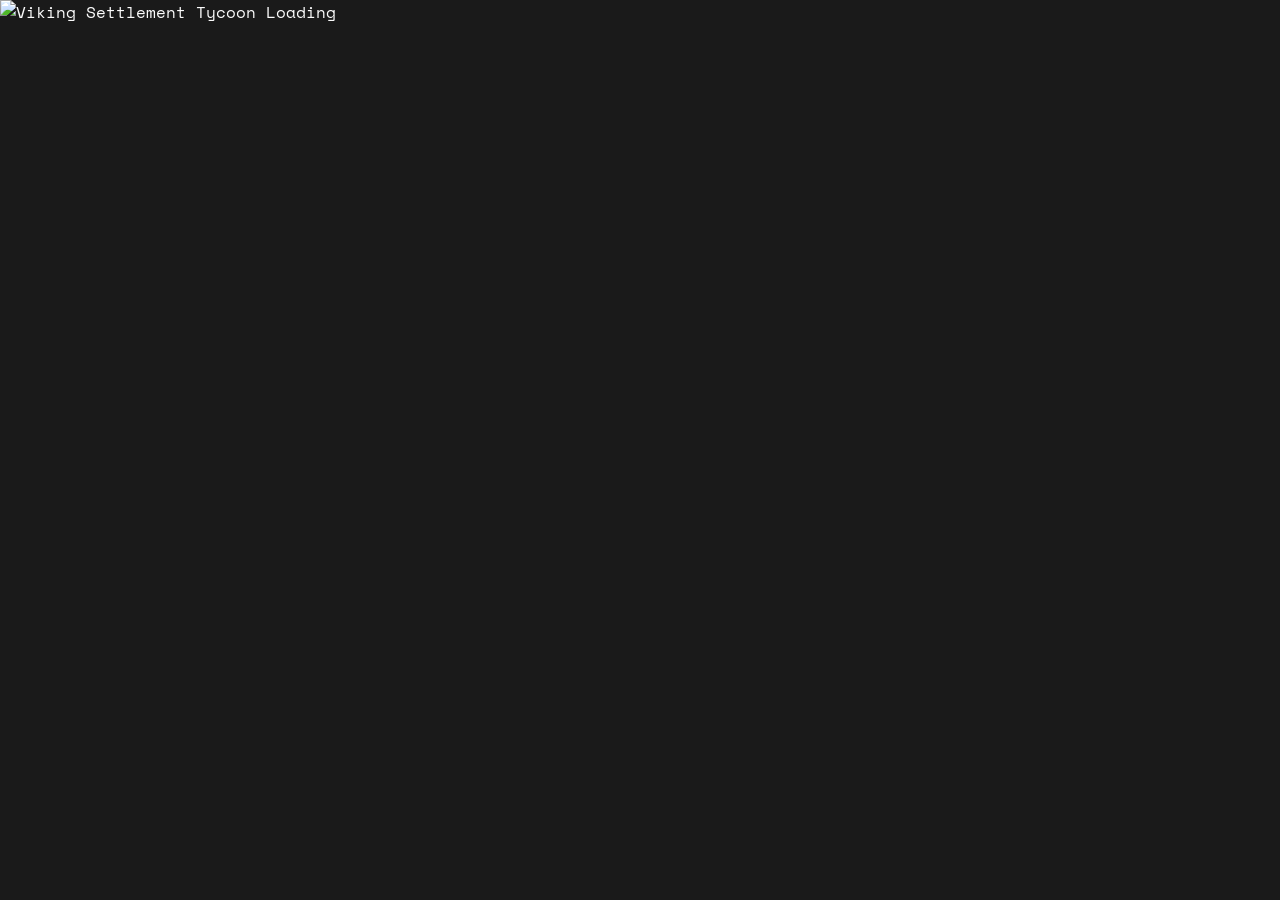
==== iOS-index.html @ b96cc1c2 "Add files via upload" ====
<!DOCTYPE html>
<html lang="en">
<head>
    <meta charset="UTF-8">
    <meta name="viewport" content="width=device-width, initial-scale=1.0, user-scalable=no, viewport-fit=cover">
    <meta name="apple-mobile-web-app-capable" content="yes">
    <meta name="apple-mobile-web-app-status-bar-style" content="black-translucent">
    <meta name="apple-mobile-web-app-title" content="Viking Tycoon">
    <link rel="apple-touch-icon" href="app_icon.png">
    <title>Viking Settlement Tycoon - iOS</title>
    <link href="https://fonts.googleapis.com/css2?family=Space+Mono:wght@400;700&display=swap" rel="stylesheet">
    <link rel="stylesheet" href="iOS-styles.css">
    <script>
        // Force portrait orientation
        if (screen.orientation && screen.orientation.lock) {
            screen.orientation.lock('portrait').catch(() => {});
        }
        
        // iOS-specific zoom prevention
        document.addEventListener('touchstart', function(e) {
            if (e.touches.length > 1) {
                e.preventDefault();
            }
        }, { passive: false });
        
        let lastTouchEnd = 0;
        document.addEventListener('touchend', function(event) {
            const now = (new Date()).getTime();
            if (now - lastTouchEnd <= 300) {
                event.preventDefault();
            }
            lastTouchEnd = now;
        }, false);
        
        // iOS viewport height fix
        const setVH = () => {
            let vh = window.innerHeight * 0.01;
            document.documentElement.style.setProperty('--vh', `${vh}px`);
        };
        window.addEventListener('resize', setVH);
        window.addEventListener('orientationchange', setVH);
        setVH();
    </script>
</head>
<body>
    <!-- Animated Splashscreen -->
    <div id="splashScreen" class="splash-screen">
        <img src="lv_0_20250825133440.gif" alt="Viking Settlement Tycoon Loading" class="splash-gif">
    </div>

    <div id="gameContainer" style="display: none;">
        <!-- iOS Top Status Bar -->
        <div id="iosTopBar">
            <div class="status-section">
                <h1 class="ios-title">Viking Tycoon</h1>
                <span class="jarl-info" id="iosKingNameDisplay" style="margin-left:8px;"></span>
                <button id="iosSettingsBtn" class="icon-btn" style="margin-left:8px;"><img src="gear_icon.png" alt="Settings" class="icon-gear"></button>
                <div class="ios-time-display"><span id="iosTime">day 12:00</span></div>
                <div class="ios-population">
                    <img class="ios-icon" src="population_icon.png" alt="Population">
                    <span id="iosPop">5</span>
                </div>
            </div>
        </div>

        <!-- iOS Resources Panel -->
        <div id="iosResourcesPanel">
            <div class="ios-resource">
                <img class="ios-resource-icon" src="food_icon.png" alt="Food">
                <div class="ios-resource-info">
                    <span id="iosFood">100</span>
                    <span class="ios-rate">(0/s)</span>
                </div>
            </div>
            <div class="ios-resource">
                <img class="ios-resource-icon" src="wood_icon.png" alt="Wood">
                <div class="ios-resource-info">
                    <span id="iosWood">50</span>
                    <span class="ios-rate">(0/s)</span>
                </div>
            </div>
            <div class="ios-resource">
                <img class="ios-resource-icon" src="iron_icon.png" alt="Iron">
                <div class="ios-resource-info">
                    <span id="iosIron">25</span>
                    <span class="ios-rate">(0/s)</span>
                </div>
            </div>
            <div class="ios-resource">
                <img class="ios-resource-icon" src="gold_icon.png" alt="Gold">
                <div class="ios-resource-info">
                    <span id="iosGold">10</span>
                    <span class="ios-rate">(0/s)</span>
                </div>
            </div>
        </div>

        <!-- iOS Game Canvas -->
        <div id="iosGameArea">
            <canvas id="gameCanvas"></canvas>
            
            <!-- iOS Touch Controls Overlay -->
            <div id="touchControlsOverlay">
                <div class="touch-hint">Drag to explore • Long press to scout • Pinch to zoom • Double tap to zoom</div>
            </div>
        </div>

        <!-- iOS Bottom Panel -->
        <div id="iosBottomPanel">
            <!-- Tab Navigation -->
            <div id="iosTabNav">
                <button class="ios-tab active" data-tab="buildings"><img src="build_icon.png" class="tab-icon"> Build</button>
                <button class="ios-tab" data-tab="stats"><img src="stats_icon.png" class="tab-icon"> Stats</button>
                <button class="ios-tab" data-tab="actions"><img src="actions_icon.png" class="tab-icon"> Actions</button>
            </div>

            <!-- Buildings Tab -->
            <div id="iosBuildingsTab" class="ios-tab-content active">
                <div class="ios-building-grid">
                    <div class="ios-building-card" data-building="longhouse">
                        <img class="ios-building-icon" src="longhouse_icon.png" alt="Longhouse">
                        <div class="ios-building-name">Longhouse</div>
                        <div class="ios-building-cost"><img src="wood_icon.png" class="cost-icon-small">20 <img src="food_icon.png" class="cost-icon-small">10</div>
                    </div>
                    <div class="ios-building-card" data-building="farm">
                        <img class="ios-building-icon" src="farm_icon.png" alt="Farm">
                        <div class="ios-building-name">Farm</div>
                        <div class="ios-building-cost"><img src="wood_icon.png" class="cost-icon-small">15</div>
                    </div>
                    <div class="ios-building-card" data-building="lumbermill">
                        <img class="ios-building-icon" src="lumbermill_icon.png" alt="Mill">
                        <div class="ios-building-name">Mill</div>
                        <div class="ios-building-cost"><img src="wood_icon.png" class="cost-icon-small">25 <img src="iron_icon.png" class="cost-icon-small">5</div>
                    </div>
                    <div class="ios-building-card" data-building="blacksmith">
                        <img class="ios-building-icon" src="blacksmith_icon.png" alt="Smith">
                        <div class="ios-building-name">Smith</div>
                        <div class="ios-building-cost"><img src="wood_icon.png" class="cost-icon-small">30 <img src="iron_icon.png" class="cost-icon-small">10</div>
                    </div>
                    <div class="ios-building-card" data-building="tradingpost">
                        <img class="ios-building-icon" src="tradingpost_icon.png" alt="Trade">
                        <div class="ios-building-name">Trade</div>
                        <div class="ios-building-cost"><img src="wood_icon.png" class="cost-icon-small">40 <img src="gold_icon.png" class="cost-icon-small">5</div>
                    </div>
                    <div class="ios-building-card" data-building="temple">
                        <img class="ios-building-icon" src="temple_icon.png" alt="Temple">
                        <div class="ios-building-name">Temple</div>
                        <div class="ios-building-cost"><img src="wood_icon.png" class="cost-icon-small">50 <img src="iron_icon.png" class="cost-icon-small">20</div>
                    </div>
                </div>
            </div>

            <!-- Stats Tab -->
            <div id="iosStatsTab" class="ios-tab-content">
                <div class="ios-stats-grid">
                    <div class="ios-stat-item">
                        <span class="ios-stat-label">😊 Happiness</span>
                        <div class="ios-stat-bar">
                            <div class="ios-stat-fill" id="iosHappinessBar" style="width: 75%"></div>
                        </div>
                    </div>
                    <div class="ios-stat-item">
                        <span class="ios-stat-label">🛡️ Defense</span>
                        <div class="ios-stat-bar">
                            <div class="ios-stat-fill" id="iosDefenseBar" style="width: 40%"></div>
                        </div>
                    </div>
                    <div class="ios-stat-item">
                        <span class="ios-stat-label">💰 Prosperity</span>
                        <div class="ios-stat-bar">
                            <div class="ios-stat-fill" id="iosProsperityBar" style="width: 60%"></div>
                        </div>
                    </div>
                </div>
            </div>

            <!-- Actions Tab -->
            <div id="iosActionsTab" class="ios-tab-content">
                <div class="ios-actions-grid">
                    <button id="iosNewTerritoryBtn" class="ios-action-btn">
                        <img src="map_icon.png" class="ios-btn-icon"> New Territory
                    </button>
                    <button id="iosSaveBtn" class="ios-action-btn">
                        <img src="save_icon.png" class="ios-btn-icon"> Save Game
                    </button>
                    <button id="iosInfoBtn" class="ios-action-btn">
                        <img src="info_icon.png" class="ios-btn-icon"> Device Info
                    </button>
                    <button id="iosHelpBtn" class="ios-action-btn">
                        <img src="help_icon.png" class="ios-btn-icon"> Help
                    </button>
                    <button id="iosPhotoBtn" class="ios-action-btn">
                        <img src="actions_icon.png" class="ios-btn-icon"> Photo Mode
                    </button>
                </div>
            </div>
        </div>

        <!-- iOS Notifications -->
        <div id="iosNotifications"></div>

        <!-- iOS Device Info Modal -->
        <div id="iosDeviceModal" class="ios-modal">
            <div class="ios-modal-content">
                <div class="ios-modal-header">
                    <h3>Device Information</h3>
                    <button class="ios-modal-close">&times;</button>
                </div>
                <div class="ios-modal-body">
                    <div class="device-info-item">
                        <span class="device-label">App Version:</span>
                        <span id="gameVersion">1.0.0</span>
                    </div>
                    <div class="device-info-item">
                        <span class="device-label">Screen Size:</span>
                        <span id="screenSize">-</span>
                    </div>
                    <div class="device-info-item">
                        <span class="device-label">Platform:</span>
                        <span id="platformInfo">-</span>
                    </div>
                    <div class="device-info-item">
                        <span class="device-label">Browser:</span>
                        <span id="browserInfo">-</span>
                    </div>
                    <div class="device-info-item">
                        <span class="device-label">Device Model:</span>
                        <span id="deviceModel">-</span>
                    </div>
                </div>
            </div>
        </div>

        <!-- iOS Help Modal -->
        <div id="iosHelpModal" class="ios-modal">
            <div class="ios-modal-content">
                <div class="ios-modal-header">
                    <h3>How to Play</h3>
                    <button class="ios-modal-close">&times;</button>
                </div>
                <div class="ios-modal-body">
                    <div class="help-section">
                        <h4>🏗️ Building</h4>
                        <p>Tap Build tab, select a building, then tap the map to place it.</p>
                    </div>
                    <div class="help-section">
                        <h4>🗺️ Exploration</h4>
                        <p>Long press on the map to send scouts to explore new areas.</p>
                    </div>
                    <div class="help-section">
                        <h4>📊 Management</h4>
                        <p>Check Stats tab to monitor your settlement's progress.</p>
                    </div>
                </div>
            </div>
        </div>

        <!-- iOS Settings Modal -->
        <div id="iosSettingsModal" class="ios-modal">
            <div class="ios-modal-content">
                <div class="ios-modal-header">
                    <h3>Settings</h3>
                    <button class="ios-modal-close">&times;</button>
                </div>
                <div class="ios-modal-body">
                    <div class="ios-actions-grid">
                        <button id="iosExportSaveBtn" class="ios-action-btn"><img src="save_icon.png" class="ios-btn-icon"> Export Save</button>
                        <button id="iosImportSaveBtn" class="ios-action-btn"><img src="save_icon.png" class="ios-btn-icon"> Import Save</button>
                    </div>
                </div>
            </div>
        </div>
    </div>

    <script type="importmap">
    {
        "imports": {
            "nipplejs": "https://esm.sh/nipplejs"
        }
    }
    </script>
    <script src="save-guard.js"></script>
    <script src="vsync.js"></script>
    <script src="bugfix-helper.js"></script>
    <script src="iOS-game.js"></script>
</body>
</html>
---- iOS-styles.css ----
* {
    margin: 0;
    padding: 0;
    box-sizing: border-box;
    -webkit-tap-highlight-color: transparent;
    -webkit-touch-callout: none;
    -webkit-user-select: none;
    -khtml-user-select: none;
    -moz-user-select: none;
    -ms-user-select: none;
    user-select: none;
}

/* iOS safe area support */
:root {
    --sat: env(safe-area-inset-top);
    --sar: env(safe-area-inset-right);
    --sab: env(safe-area-inset-bottom);
    --sal: env(safe-area-inset-left);
}

body {
    font-family: 'Space Mono', monospace;
    background: #1a1a1a;
    color: #f0f0f0;
    overflow: hidden;
    height: calc(var(--vh, 1vh) * 100);
    width: 100vw;
    position: fixed;
    touch-action: manipulation;
    overscroll-behavior: none;
    -webkit-overflow-scrolling: touch;
}

#gameContainer {
    width: 100vw;
    height: calc(var(--vh, 1vh) * 100);
    display: flex;
    flex-direction: column;
    position: relative;
    padding-top: var(--sat);
    padding-bottom: var(--sab);
}

/* iOS Top Status Bar */
#iosTopBar {
    background: linear-gradient(135deg, #2c1810 0%, #3d2318 100%);
    border-bottom: 2px solid #8b4513;
    padding: 8px 12px;
    display: flex;
    justify-content: space-between;
    align-items: center;
    box-shadow: 0 2px 8px rgba(0,0,0,0.5);
    z-index: 1000;
    min-height: 50px;
}

.status-section {
    display: flex;
    justify-content: space-between;
    align-items: center;
    width: 100%;
}

.ios-title {
    font-size: 1.1rem;
    font-weight: 700;
    color: #d4af37;
    text-shadow: 1px 1px 3px rgba(0,0,0,0.7);
}

.ios-population {
    display: flex;
    align-items: center;
    gap: 6px;
    padding: 6px 10px;
    background: rgba(0,0,0,0.4);
    border-radius: 8px;
    border: 1px solid #8b4513;
}

.ios-icon {
    font-size: 1.1rem;
    width: 18px;
    height: 18px;
}

#iosPop {
    font-weight: 700;
    font-size: 0.9rem;
    color: #d4af37;
}

.ios-time-display {
    display: flex;
    align-items: center;
    gap: 6px;
    padding: 4px 8px;
    background: rgba(0,0,0,0.3);
    border-radius: 6px;
    border: 1px solid #654321;
    font-size: 0.75rem;
    color: #d4af37;
    font-weight: 700;
}

/* iOS Resources Panel */
#iosResourcesPanel {
    background: rgba(44, 24, 16, 0.95);
    border-bottom: 1px solid #8b4513;
    display: flex;
    justify-content: space-around;
    align-items: center;
    padding: 8px 4px;
    min-height: 60px;
}

.ios-resource {
    display: flex;
    flex-direction: column;
    align-items: center;
    gap: 2px;
    padding: 4px;
    background: rgba(0,0,0,0.3);
    border-radius: 8px;
    border: 1px solid #654321;
    min-width: 70px;
}

.ios-resource-icon {
    font-size: 1.2rem;
    width: 20px;
    height: 20px;
}

.ios-resource-info {
    display: flex;
    flex-direction: column;
    align-items: center;
    line-height: 1.1;
}

.ios-resource-info span:first-child {
    font-weight: 700;
    font-size: 0.85rem;
    color: #f0f0f0;
}

.ios-rate {
    font-size: 0.6rem;
    color: #cccccc;
}

/* iOS Game Area */
#iosGameArea {
    flex: 1;
    position: relative;
    overflow: hidden;
}

#gameCanvas {
    width: 100%;
    height: 100%;
    display: block;
    touch-action: none;
}

/* Touch controls overlay */
#touchControlsOverlay {
    position: absolute;
    bottom: 15px;
    left: 15px;
    right: 15px;
    pointer-events: none;
    z-index: 100;
}

.touch-hint {
    background: rgba(0,0,0,0.8);
    color: #ffffff;
    padding: 10px 16px;
    border-radius: 8px;
    font-size: 0.7rem;
    text-align: center;
    opacity: 0.9;
    border: 1px solid rgba(212,175,55,0.3);
    line-height: 1.3;
}

/* iOS Bottom Panel */
#iosBottomPanel {
    background: linear-gradient(135deg, #2c1810 0%, #3d2318 100%);
    border-top: 2px solid #8b4513;
    box-shadow: 0 -2px 8px rgba(0,0,0,0.5);
    max-height: 200px;
    overflow: hidden;
    position: relative;
}

/* iOS Tab Navigation */
#iosTabNav {
    display: flex;
    border-bottom: 1px solid #8b4513;
    background: rgba(0,0,0,0.2);
}

.ios-tab {
    flex: 1;
    padding: 12px 6px;
    background: transparent;
    color: #cccccc;
    border: none;
    font-family: inherit;
    font-size: 0.75rem;
    font-weight: 700;
    cursor: pointer;
    transition: all 0.2s ease;
    border-bottom: 3px solid transparent;
    text-align: center;
}

.tab-icon {
    width: 14px;
    height: 14px;
    vertical-align: middle;
    margin-right: 3px;
}

.ios-tab.active {
    color: #d4af37;
    background: rgba(212,175,55,0.1);
    border-bottom-color: #d4af37;
}

.ios-tab:active {
    background: rgba(212,175,55,0.2);
    transform: scale(0.98);
}

/* iOS Tab Content */
.ios-tab-content {
    display: none;
    padding: 15px 12px;
    height: 140px;
    overflow-y: auto;
    overflow-x: hidden;
}

.ios-tab-content.active {
    display: block;
}

/* iOS Building Grid */
.ios-building-grid {
    display: grid;
    grid-template-columns: repeat(3, 1fr);
    gap: 10px;
    padding: 2px;
}

.ios-building-card {
    display: flex;
    flex-direction: column;
    align-items: center;
    justify-content: center;
    gap: 4px;
    padding: 10px 6px;
    background: rgba(0,0,0,0.4);
    border: 2px solid #654321;
    border-radius: 12px;
    cursor: pointer;
    transition: all 0.3s cubic-bezier(0.4, 0, 0.2, 1);
    min-height: 85px;
    position: relative;
    overflow: hidden;
}

.ios-building-icon {
    font-size: 1.4rem;
    width: 22px;
    height: 22px;
    margin-bottom: 2px;
    text-shadow: 1px 1px 2px rgba(0,0,0,0.5);
}

.ios-building-name {
    font-weight: 700;
    font-size: 0.75rem;
    color: #f0f0f0;
    text-align: center;
    line-height: 1.1;
    margin-bottom: 2px;
}

.ios-building-cost {
    font-size: 0.65rem;
    color: #cccccc;
    text-align: center;
    line-height: 1.2;
    font-weight: 400;
}

.cost-icon-small {
    width: 10px;
    height: 10px;
    vertical-align: middle;
    margin-right: 1px;
}

.ios-building-card:active {
    background: rgba(212,175,55,0.2);
    border-color: #d4af37;
    transform: scale(0.95);
}

.ios-building-card.selected {
    border-color: #d4af37;
    background: rgba(212,175,55,0.15);
    box-shadow: 0 0 15px rgba(212,175,55,0.4);
}

/* iOS Stats Grid */
.ios-stats-grid {
    display: flex;
    flex-direction: column;
    gap: 12px;
    padding: 4px;
}

.ios-stat-item {
    display: flex;
    flex-direction: column;
    gap: 6px;
}

.ios-stat-label {
    font-size: 0.8rem;
    color: #f0f0f0;
    font-weight: 700;
}

.ios-stat-bar {
    height: 10px;
    background: rgba(0,0,0,0.5);
    border-radius: 5px;
    overflow: hidden;
    border: 1px solid #654321;
}

.ios-stat-fill {
    height: 100%;
    background: linear-gradient(90deg, #d4af37 0%, #ffec8b 100%);
    transition: width 0.5s cubic-bezier(0.4, 0, 0.2, 1);
    border-radius: 4px;
}

/* iOS Actions Grid */
.ios-actions-grid {
    display: grid;
    grid-template-columns: 1fr 1fr;
    gap: 10px;
}

.ios-action-btn {
    padding: 12px 8px;
    background: linear-gradient(135deg, #8b4513 0%, #a0522d 100%);
    color: #f0f0f0;
    border: 2px solid #654321;
    border-radius: 10px;
    font-family: inherit;
    font-weight: 700;
    font-size: 0.75rem;
    cursor: pointer;
    transition: all 0.3s cubic-bezier(0.4, 0, 0.2, 1);
    text-align: center;
}

.ios-btn-icon {
    width: 14px;
    height: 14px;
    vertical-align: middle;
    margin-right: 3px;
}

.ios-action-btn:active {
    background: linear-gradient(135deg, #a0522d 0%, #cd853f 100%);
    border-color: #d4af37;
    transform: scale(0.95);
}

/* iOS Notifications */
#iosNotifications {
    position: fixed;
    top: calc(120px + var(--sat));
    left: 10px;
    right: 10px;
    z-index: 2000;
    display: flex;
    flex-direction: column;
    gap: 6px;
    pointer-events: none;
}

.ios-notification {
    background: linear-gradient(135deg, #2c1810 0%, #3d2318 100%);
    color: #f0f0f0;
    padding: 10px 12px;
    border-radius: 12px;
    border: 2px solid #8b4513;
    box-shadow: 0 4px 12px rgba(0,0,0,0.7);
    animation: iosSlideIn 0.3s cubic-bezier(0.4, 0, 0.2, 1);
    font-size: 0.8rem;
    pointer-events: auto;
}

.ios-notification.success { border-color: #4caf50; }
.ios-notification.warning { border-color: #ff9800; }
.ios-notification.error { border-color: #f44336; }

@keyframes iosSlideIn {
    from {
        opacity: 0;
        transform: translateY(-20px);
    }
    to {
        opacity: 1;
        transform: translateY(0);
    }
}

/* iOS Modals */
.ios-modal {
    display: none;
    position: fixed;
    top: 0;
    left: 0;
    width: 100%;
    height: 100%;
    background: rgba(0,0,0,0.85);
    z-index: 3000;
    align-items: center;
    justify-content: center;
    padding: 20px;
}

.ios-modal.active {
    display: flex;
}

.ios-modal-content {
    background: linear-gradient(135deg, #2c1810 0%, #3d2318 100%);
    border: 2px solid #8b4513;
    border-radius: 20px;
    max-width: 320px;
    width: 100%;
    max-height: 80vh;
    overflow-y: auto;
    box-shadow: 0 10px 40px rgba(0,0,0,0.8);
}

.ios-modal-header {
    padding: 15px;
    border-bottom: 1px solid #8b4513;
    display: flex;
    justify-content: space-between;
    align-items: center;
}

.ios-modal-header h3 {
    color: #d4af37;
    font-size: 1rem;
    margin: 0;
}

.ios-modal-close {
    background: none;
    border: none;
    color: #f0f0f0;
    font-size: 1.5rem;
    cursor: pointer;
    padding: 0;
    width: 30px;
    height: 30px;
    display: flex;
    align-items: center;
    justify-content: center;
}

.ios-modal-body {
    padding: 15px;
}

.device-info-item {
    display: flex;
    justify-content: space-between;
    align-items: center;
    padding: 8px 0;
    border-bottom: 1px solid rgba(139, 69, 19, 0.3);
    font-size: 0.8rem;
}

.device-info-item:last-child {
    border-bottom: none;
}

.device-label {
    color: #cccccc;
    font-weight: 700;
}

.help-section {
    margin-bottom: 16px;
}

.help-section h4 {
    color: #d4af37;
    font-size: 0.9rem;
    margin-bottom: 6px;
}

.help-section p {
    color: #f0f0f0;
    font-size: 0.8rem;
    line-height: 1.4;
}

/* Scrollbar Styling */
::-webkit-scrollbar {
    width: 6px;
}

::-webkit-scrollbar-track {
    background: rgba(0,0,0,0.3);
    border-radius: 3px;
}

::-webkit-scrollbar-thumb {
    background: #8b4513;
    border-radius: 3px;
}

/* Animated Splashscreen */
.splash-screen {
    position: fixed;
    top: 0;
    left: 0;
    width: 100vw;
    height: calc(var(--vh, 1vh) * 100);
    background: #1a1a1a;
    display: flex;
    align-items: center;
    justify-content: center;
    z-index: 10001;
    opacity: 1;
    transition: opacity 0.5s ease-out;
}

.splash-screen.fade-out {
    opacity: 0;
    pointer-events: none;
}

.splash-gif {
    width: 100vw;
    height: calc(var(--vh, 1vh) * 100);
    object-fit: cover;
    object-position: center;
    filter: contrast(1.1) saturate(1.1);
    image-rendering: -webkit-optimize-contrast;
    image-rendering: crisp-edges;
}

.icon-btn {
    background: rgba(0,0,0,0.3);
    border: 2px solid #654321;
    border-radius: 8px;
    padding: 6px;
    cursor: pointer;
}

.icon-btn:active {
    background: rgba(212,175,55,0.15);
    border-color: #d4af37;
}

.icon-gear {
    width: 18px;
    height: 18px;
    display: block;
}

/* Responsive Adjustments */
@media screen and (max-height: 600px) {
    #iosBottomPanel {
        max-height: 170px;
    }
    
    .ios-tab-content {
        height: 110px;
        padding: 12px 10px;
    }
}

@media screen and (max-width: 360px) {
    .ios-title {
        font-size: 1rem;
    }
    
    .ios-building-grid {
        gap: 8px;
    }
}
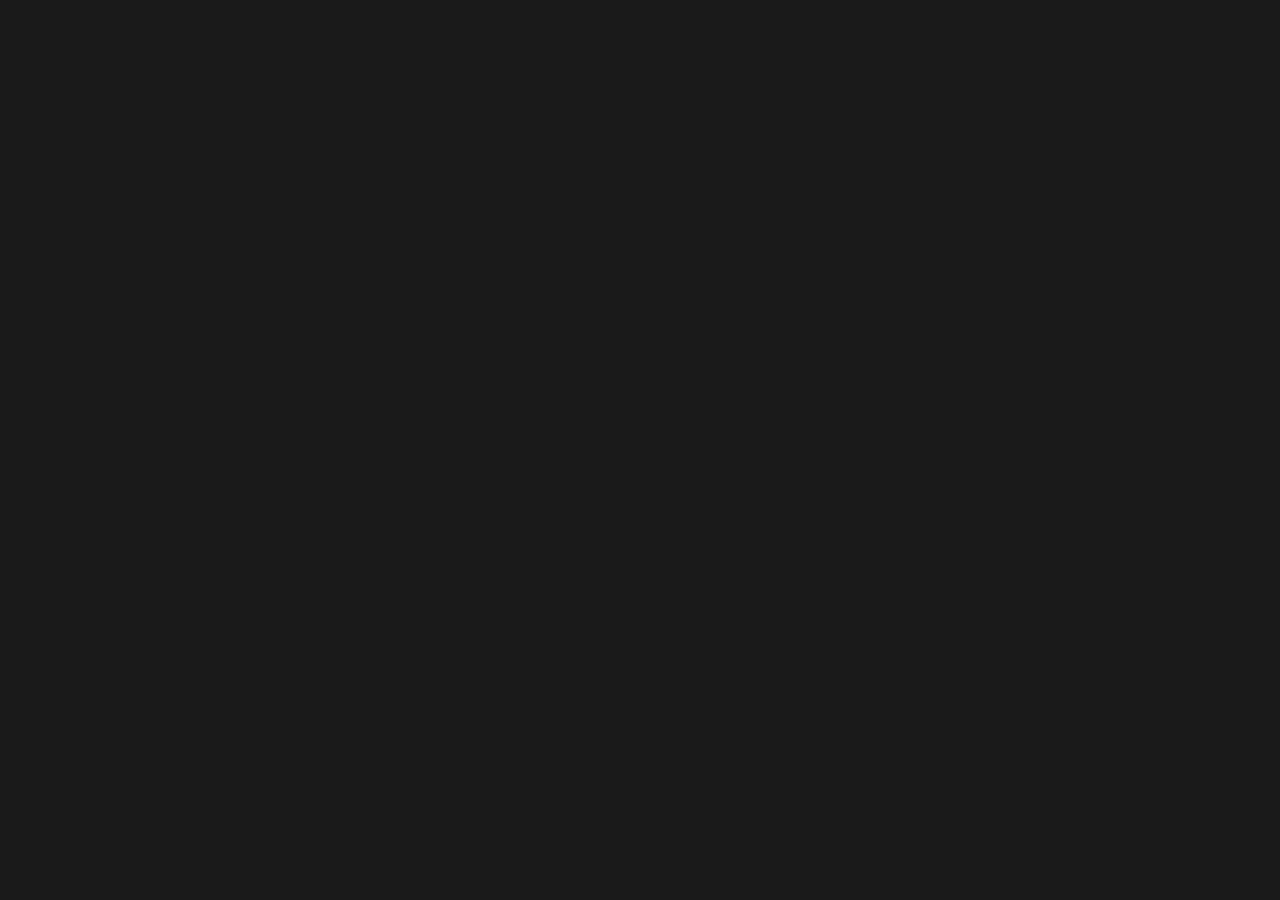
==== commit aba98a41: "Add files via upload" ====
--- a/iOS-index.html
+++ b/iOS-index.html
@@ -4,6 +4,7 @@
     <meta charset="UTF-8">
     <meta name="viewport" content="width=device-width, initial-scale=1.0, user-scalable=no, viewport-fit=cover">
     <meta name="apple-mobile-web-app-capable" content="yes">
+    <meta name="mobile-web-app-capable" content="yes">
     <meta name="apple-mobile-web-app-status-bar-style" content="black-translucent">
     <meta name="apple-mobile-web-app-title" content="Viking Tycoon">
     <link rel="apple-touch-icon" href="app_icon.png">
@@ -282,6 +283,7 @@
     <script src="save-guard.js"></script>
     <script src="vsync.js"></script>
     <script src="bugfix-helper.js"></script>
+    <script src="game.js"></script>
     <script src="iOS-game.js"></script>
 </body>
 </html>
